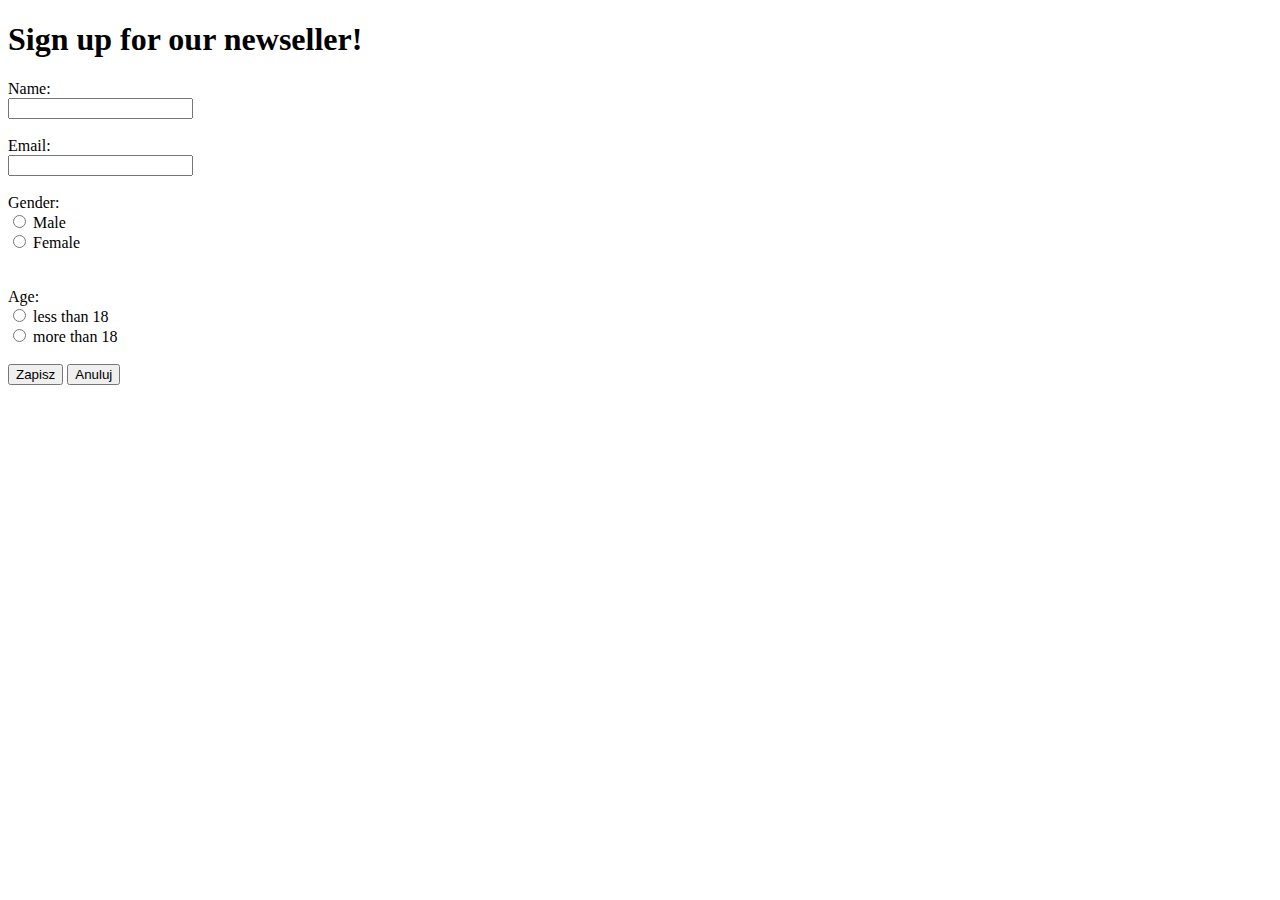
==== form.html @ 8cc494f5 "finished task 4" ====
<!DOCTYPE html>
<html lang="en">
<head>
    <meta charset="UTF-8">
    <meta name="viewport" content="width=device-width, initial-scale=1.0">
    <title>Newseller form</title>
    <link rel="stylesheet" href="task4.css">
</head>
<body>
    <h1>Sign up for our newseller!</h1>
    <form>
        <label for="fname">Name:</label><br>
        <input type="text" id="fname" name="fname"><br><br>
        
        <label for="mail">Email:</label><br>
        <input type="text" id="mail" name="mail"><br><br>
        
        
        
        <label >Gender:</label><br>
        <input type="radio" id="male" name="gender" value="male">
        <label for="male">Male</label><br>
        <input type="radio" id="female" name="gender" value="female">
        <label for="male">Female</label><br>
        <br><br>
        

        <label >Age:</label><br>
        <input type="radio" id="l18" name="18" value="l18">
        <label for="l18">less than 18</label><br>
        <input type="radio" id="m18" name="18" value="m18">
        <label for="m18">more than 18</label><br><br>
        

        <button type="button">Zapisz</button>
        <button type="button">Anuluj</button>
    </form>
</body>
</html>
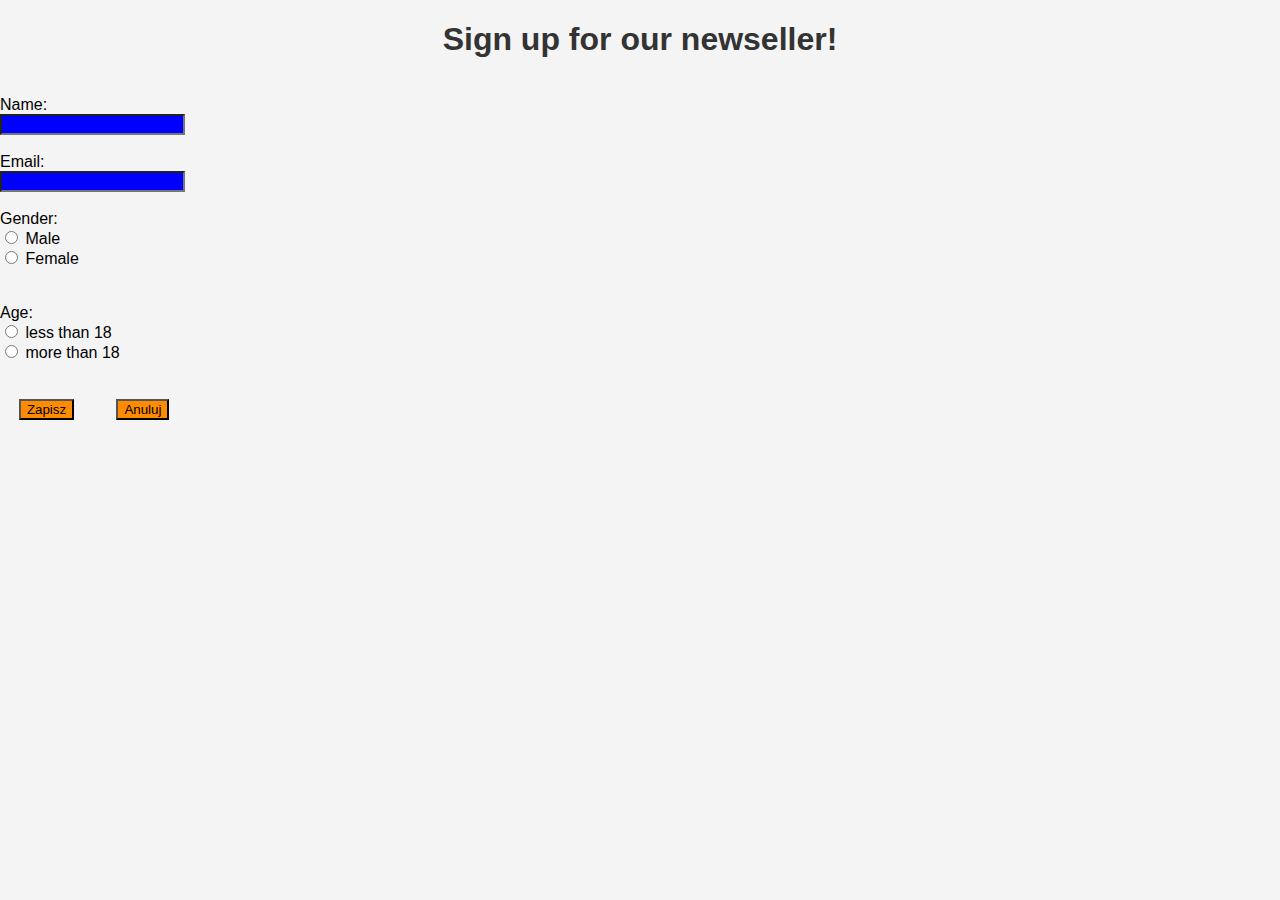
==== commit f3cc8eed: "minor fix form.html" ====
--- a/form.html
+++ b/form.html
@@ -4,7 +4,7 @@
     <meta charset="UTF-8">
     <meta name="viewport" content="width=device-width, initial-scale=1.0">
     <title>Newseller form</title>
-    <link rel="stylesheet" href="task4.css">
+    <link rel="stylesheet" href="styles.css">
 </head>
 <body>
     <h1>Sign up for our newseller!</h1>
@@ -36,4 +36,4 @@
         <button type="button">Anuluj</button>
     </form>
 </body>
-</html>+</html>
--- a/styles.css
+++ b/styles.css
@@ -0,0 +1,95 @@
+/* Global Styles */
+body {
+    font-family: Arial, sans-serif;
+    margin: 0;
+    padding: 0;
+    background-color: #f4f4f4;
+}
+
+h1 {
+    text-align: center;
+    color: #333;
+}
+
+h2 {
+    color: #444;
+}
+
+/* Links */
+a {
+    color: #da1af3;
+    text-decoration: none;
+}
+
+a:hover {
+    background: blue;
+}
+
+
+/* Home Page Styling */
+header {
+    background-color: #333;
+    padding: 15px;
+    text-align: center;
+}
+
+.title {
+    text-align: center;
+    color: green;
+}
+
+.intro-text {
+    text-align: justify;
+    padding: 20px;
+    font-style: italic;          
+    margin-top: 1cm;         
+    margin-bottom: 1cm;
+}
+
+.topics {
+    display: flex;
+    flex-wrap: wrap;
+    justify-content: space-between;
+    padding: 20px;
+}
+
+.column {
+    flex: 1;
+    margin: 10px;
+    min-width: 250px;
+    background-color: #fff;
+    padding: 15px;
+    box-shadow: 0 2px 4px rgba(0, 0, 0, 0.1);
+}
+
+
+/* Data Page Styling */
+
+
+
+
+
+/* Image Gallery Page Styling */
+
+
+
+
+
+/* Form Page Styling */
+h1{
+ text-align: center;
+ margin-bottom: 1cm;
+}
+input {
+    background-color: rgb(0, 0, 255); 
+}
+button{
+    background-color: darkorange;
+    margin: 0.5cm;
+}
+
+
+
+
+
+/* Author Page Styling */
